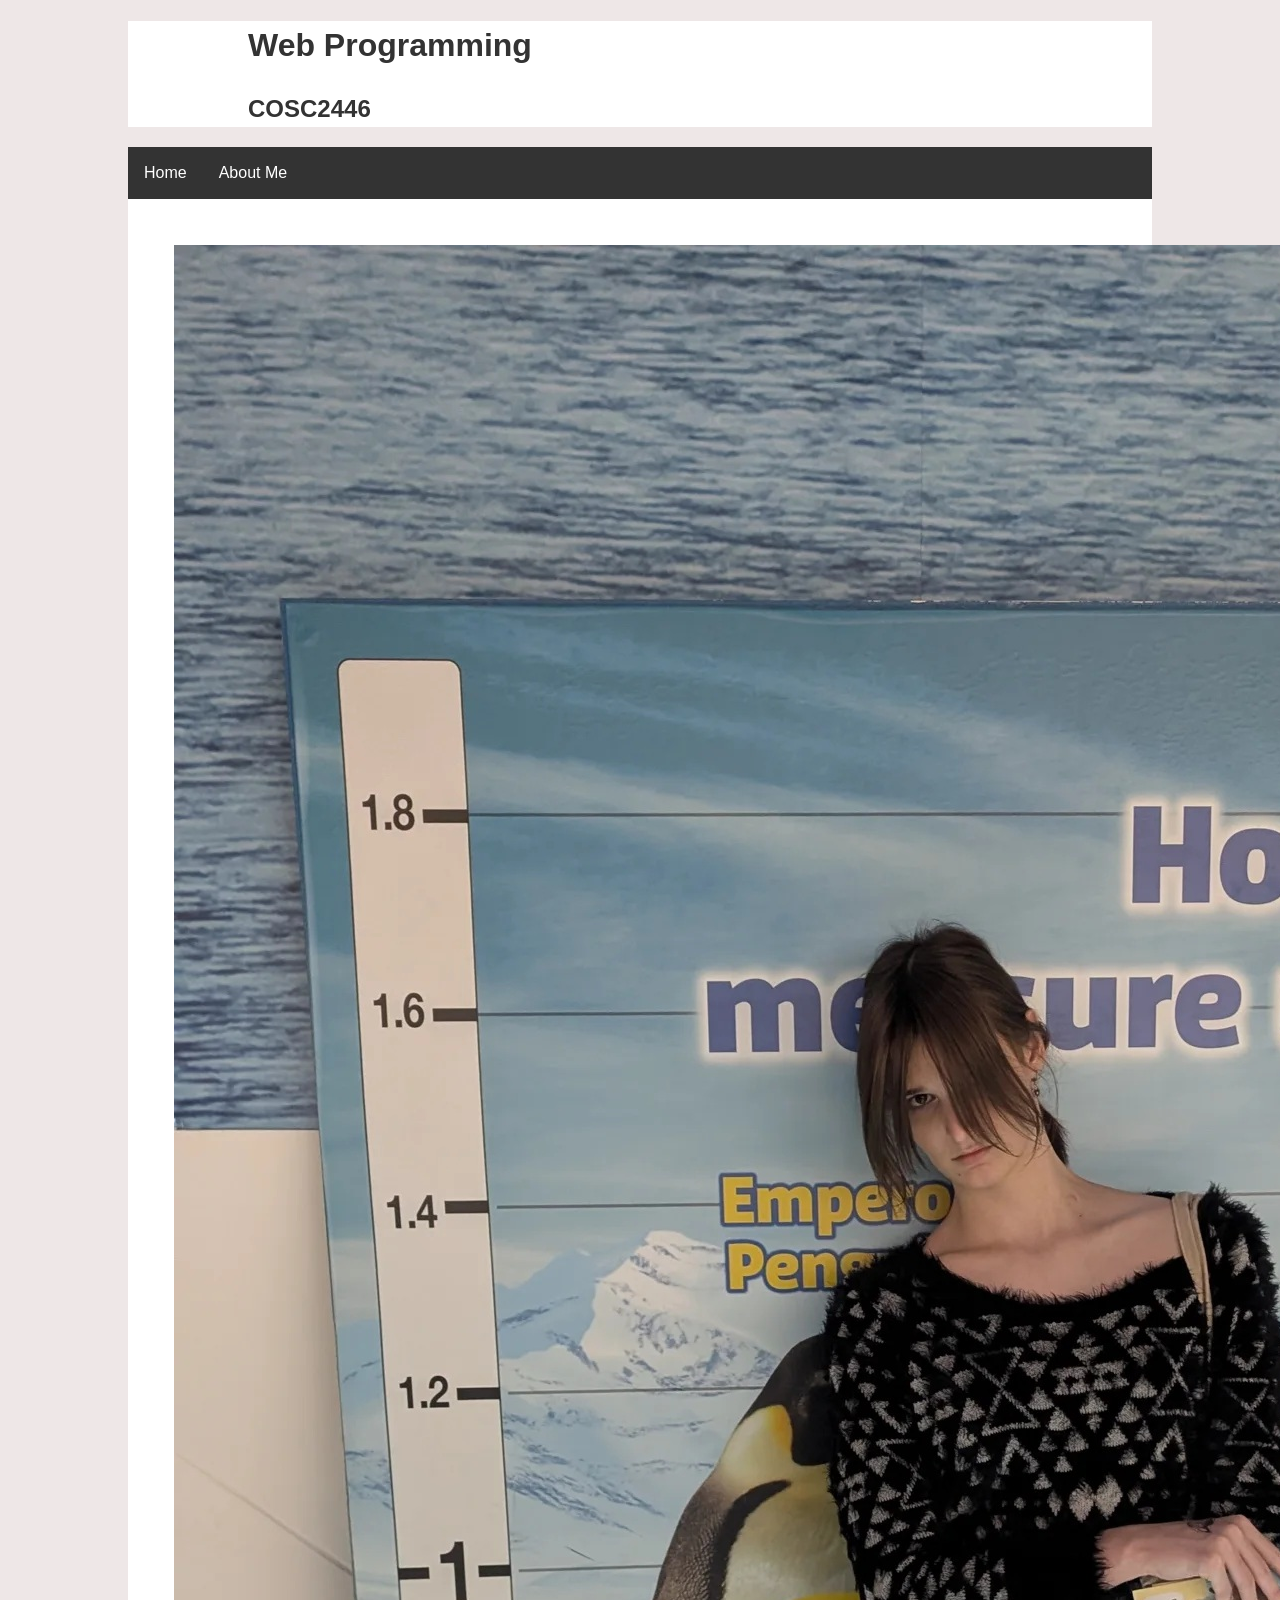
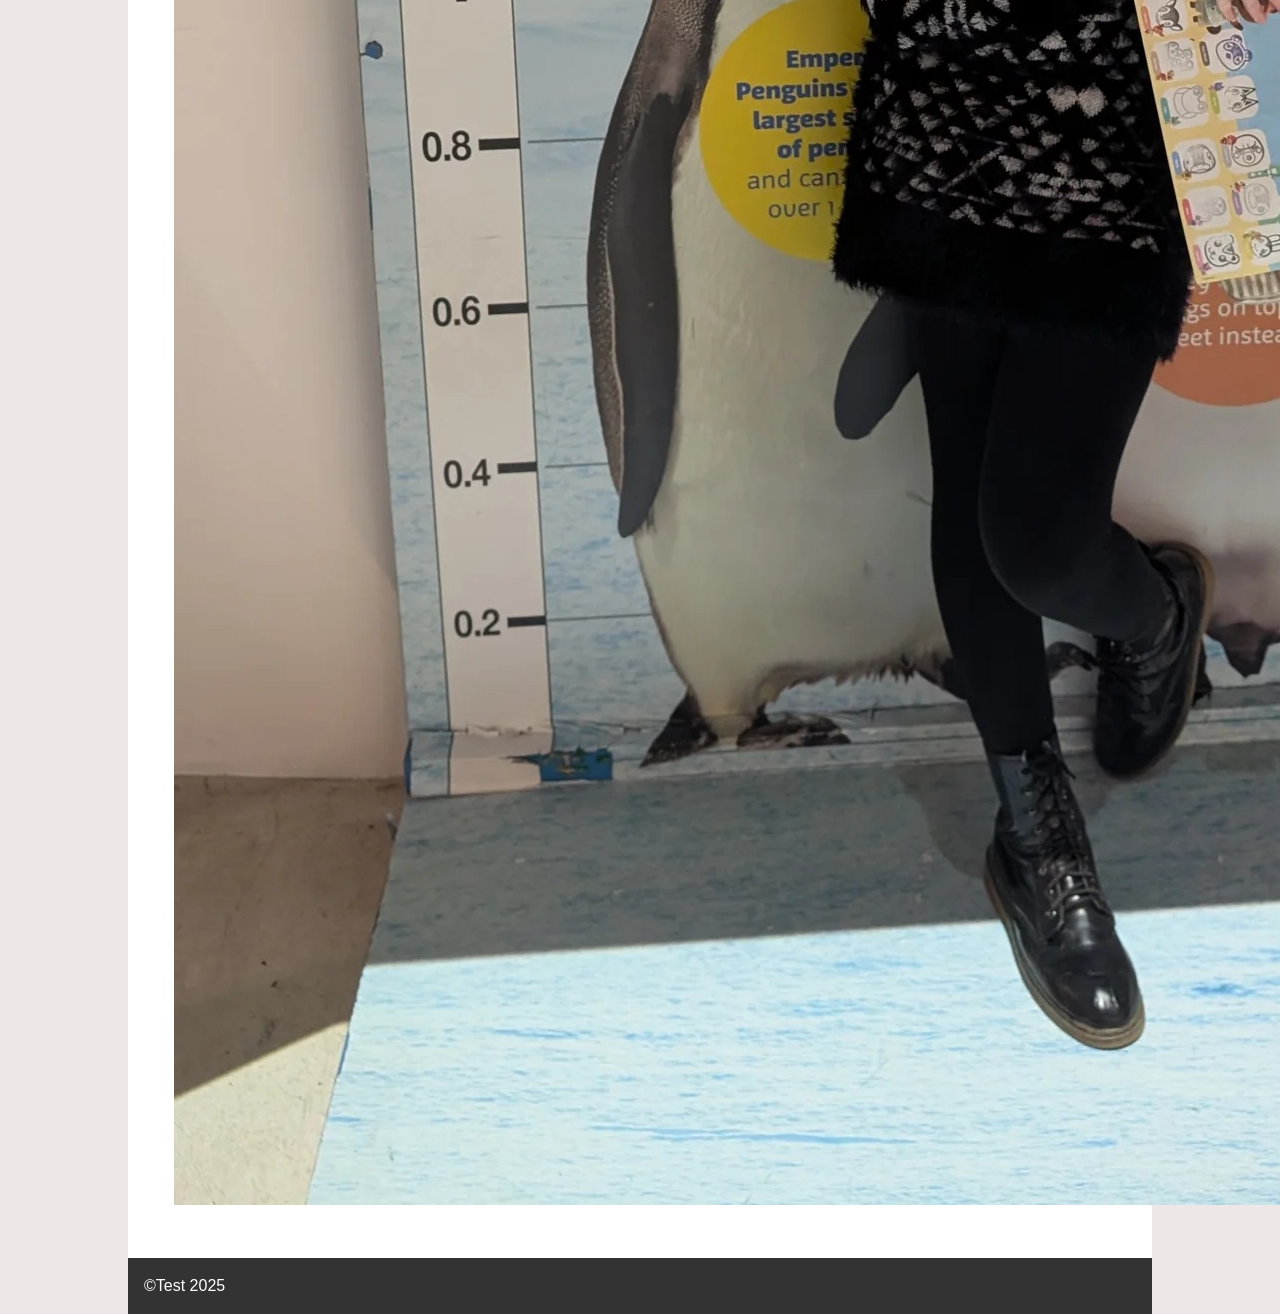
==== week1/index.html @ 21ba65ae "Image fix" ====
<!DOCTYPE html>
<html lang="en">

<head>
    <meta charset="UTF-8">
    <meta name="viewport" content="width=device-width, initial-scale=1.0">
    <title>Home</title>
    <meta name="author" content="Test">
    <link rel="icon" href="images/favicon.ico" type="image/x-icon">
    <link rel="stylesheet" href="css/style.css">
</head>

<body>
    <header class="logo-background">
        <h1>Web Programming</h1>
        <h2>COSC2446</h2>
    </header>
    <nav>
        <ul>
            <li><a href="index.html">Home</a></li>
            <li><a href="about.html">About Me</a></li>
        </ul>
    </nav>
    <main class="section-container">
        <section>
            <img class="image" src="images/aprilPic.jpg" alt="Test">
        </section>
        <section>
            <h2>Test</h2>
            <p>
                <strong>Full Name:</strong> April Benson
            </p>
            <p>
                <strong>Email address:</strong> s4176756@student.rmit.edu.au
            </p>
        </section>
    </main>
    <footer>&copy;Test 2025</footer>
</body>

</html>
---- week1/css/style.css ----
body {
    background-color: #eee7e7;
    color: #333;
    font-family: 'Open Sans', sans-serif;
    font-size: 16px;
    line-height: 1.5;
    width: 80%;
    margin: auto;
}
image {
    max-width: 100%;
}
.logo-background {
    background-image: url('../images/logo.jpeg');
    background-repeat: no-repeat;
    background-position: left;
    background-size: 100px;
    background-color: #fff;
}

.logo-background h1,
.logo-background h2 {
    margin-left: 120px;
}

nav {
    background-color: #333;
}

nav ul {
    list-style-type: none;
    margin: 0;
    padding: 0;
    overflow: hidden;
}

nav li {
    float: left;
}

nav li a {
    display: block;
    color: white;
    text-align: center;
    padding: 14px 16px;
    text-decoration: none;
}

nav li a:hover {
    background-color: #111;
}

footer {
    background-color: #333;
    color: #fff;
    padding: 1rem;
}

main {
    padding: 1rem;
    background-color: #fff;
}

.section-container {
    display: flex;
    justify-content: space-between;
}

.section-container section {
    flex: 1;
    margin: 10px;
    padding: 20px;
    box-sizing: border-box;
}
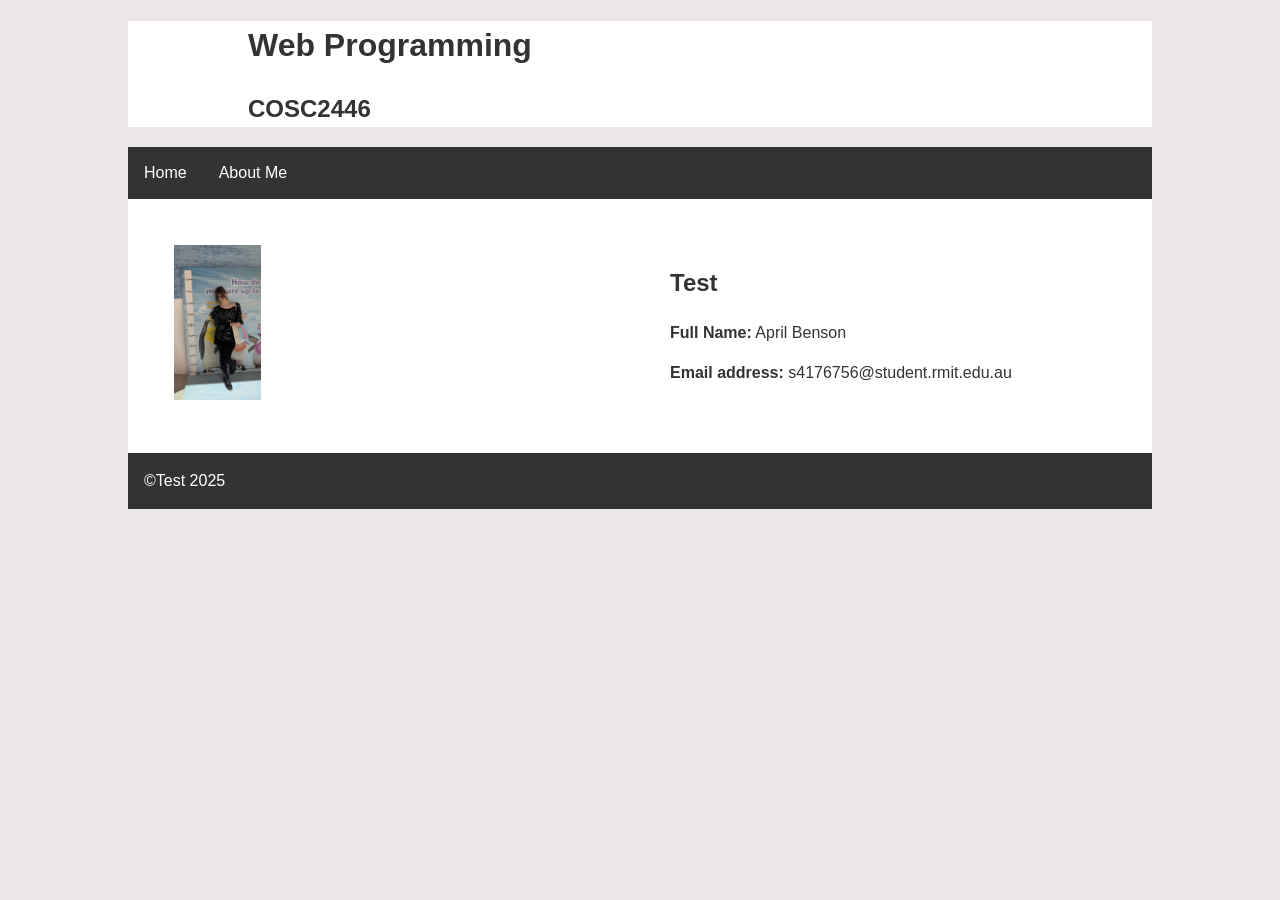
==== commit 755b6091: "img name change" ====
--- a/week1/index.html
+++ b/week1/index.html
@@ -23,7 +23,7 @@
     </nav>
     <main class="section-container">
         <section>
-            <img class="image" src="images/aprilPic.jpg" alt="Test">
+            <img src="images/aprilPic.jpg" alt="Test">
         </section>
         <section>
             <h2>Test</h2>
--- a/week1/css/style.css
+++ b/week1/css/style.css
@@ -7,8 +7,9 @@
     width: 80%;
     margin: auto;
 }
-image {
-    max-width: 100%;
+img {
+    max-width: 20%;
+    height:auto;
 }
 .logo-background {
     background-image: url('../images/logo.jpeg');
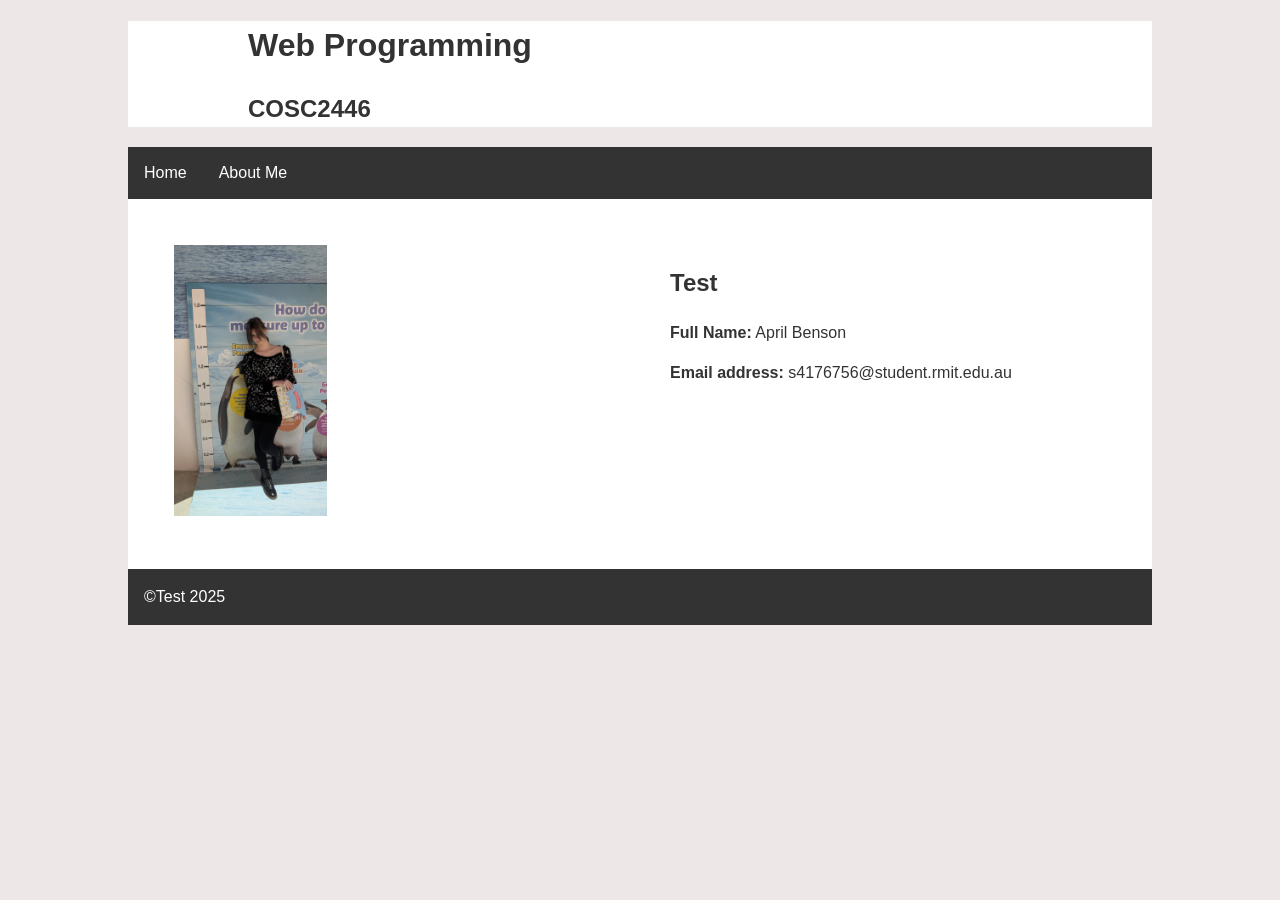
==== commit 6b5afd96: "display stuff" ====
--- a/week1/index.html
+++ b/week1/index.html
@@ -23,7 +23,7 @@
     </nav>
     <main class="section-container">
         <section>
-            <img src="images/aprilPic.jpg" alt="Test">
+            <img class="april" src="images/aprilPic.jpg" alt="Test">
         </section>
         <section>
             <h2>Test</h2>
--- a/week1/css/style.css
+++ b/week1/css/style.css
@@ -7,8 +7,8 @@
     width: 80%;
     margin: auto;
 }
-img {
-    max-width: 20%;
+.april {
+    max-width: 35%;
     height:auto;
 }
 .logo-background {
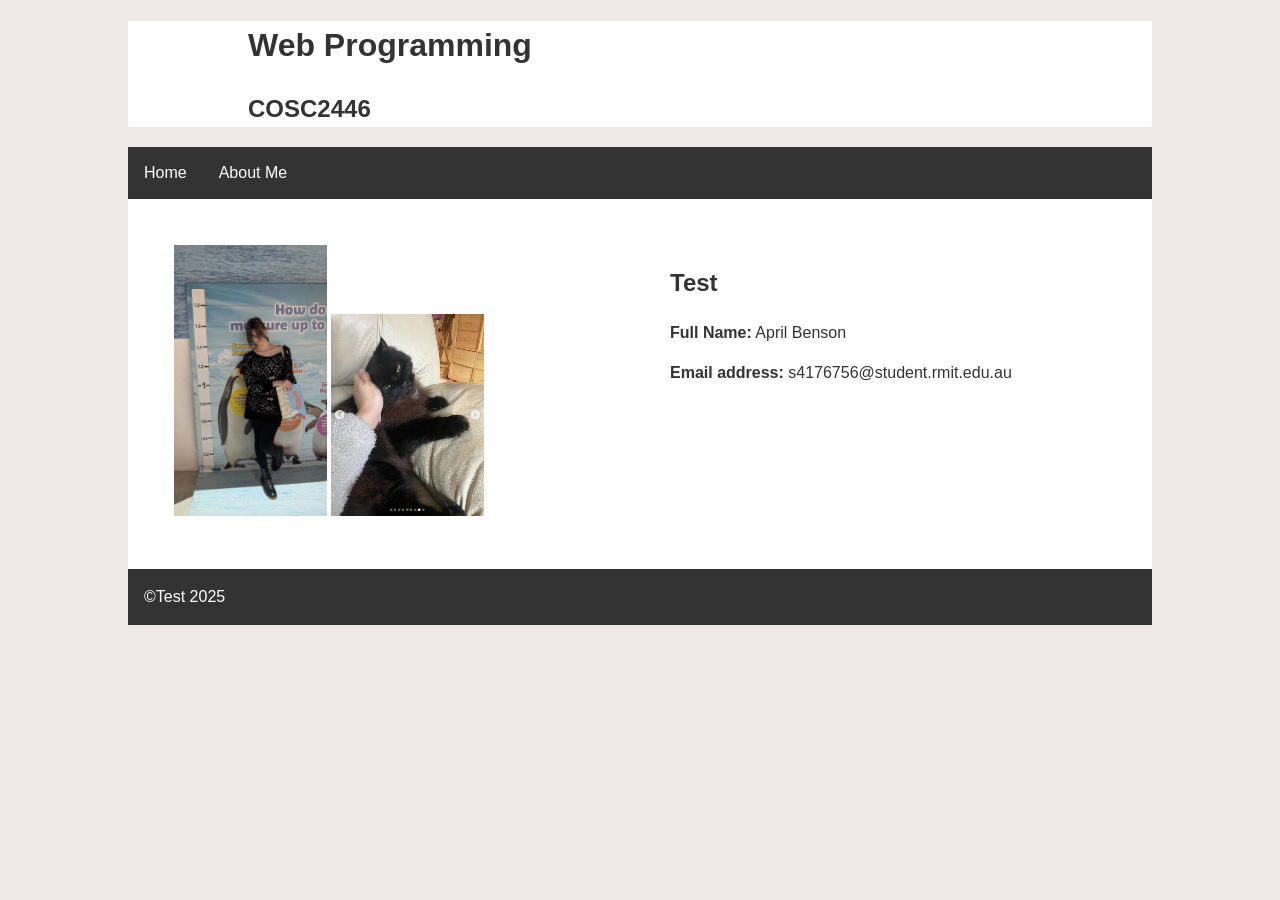
==== commit de0d3ebf: "added cat pics" ====
--- a/week1/index.html
+++ b/week1/index.html
@@ -24,6 +24,7 @@
     <main class="section-container">
         <section>
             <img class="april" src="images/aprilPic.jpg" alt="Test">
+            <img class="april" src="images/nero.png" alt="ero">
         </section>
         <section>
             <h2>Test</h2>
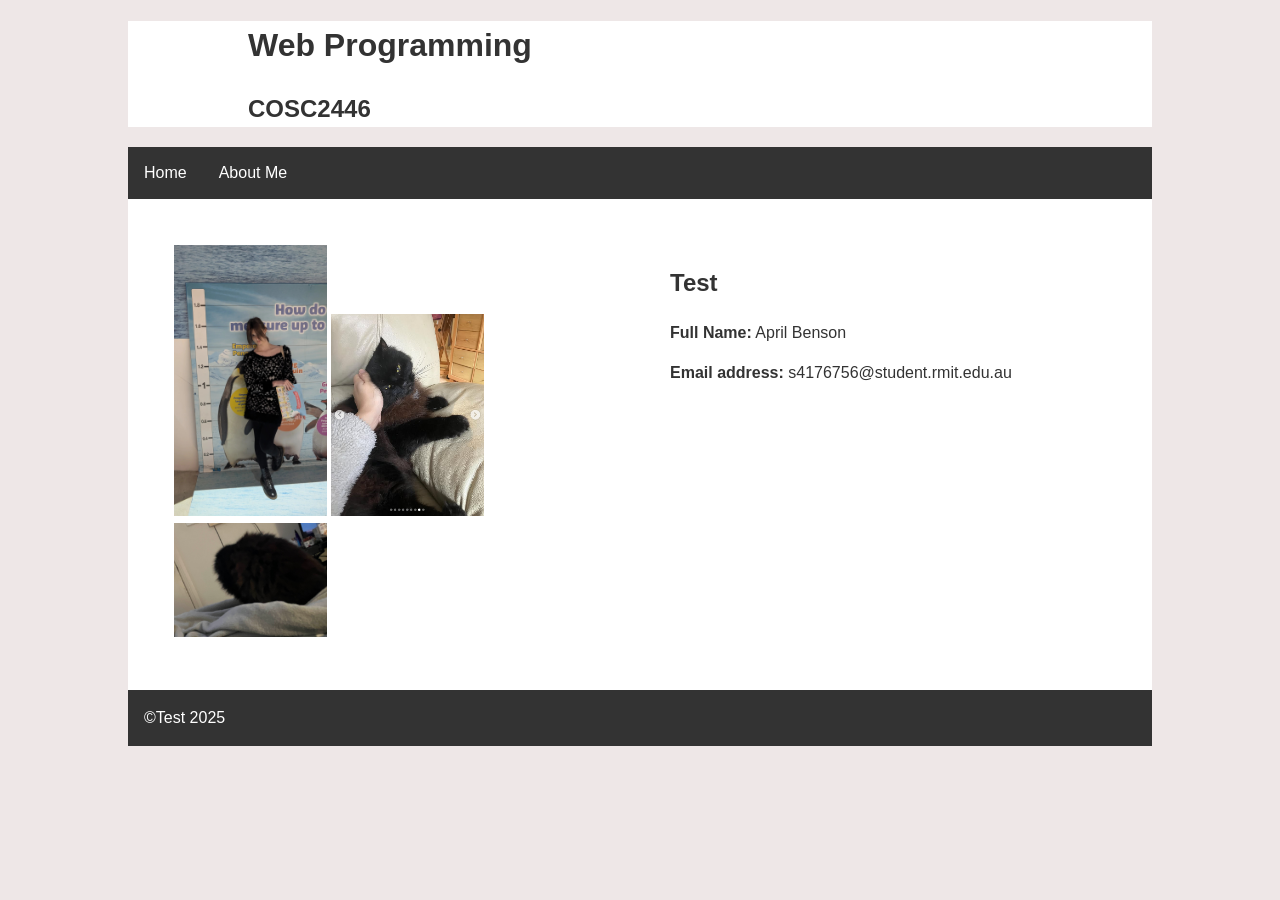
==== commit 6645f894: "nero 2" ====
--- a/week1/index.html
+++ b/week1/index.html
@@ -25,6 +25,7 @@
         <section>
             <img class="april" src="images/aprilPic.jpg" alt="Test">
             <img class="april" src="images/nero.png" alt="ero">
+            <img class="april" src="images/bero.jpg" alt="bero">
         </section>
         <section>
             <h2>Test</h2>
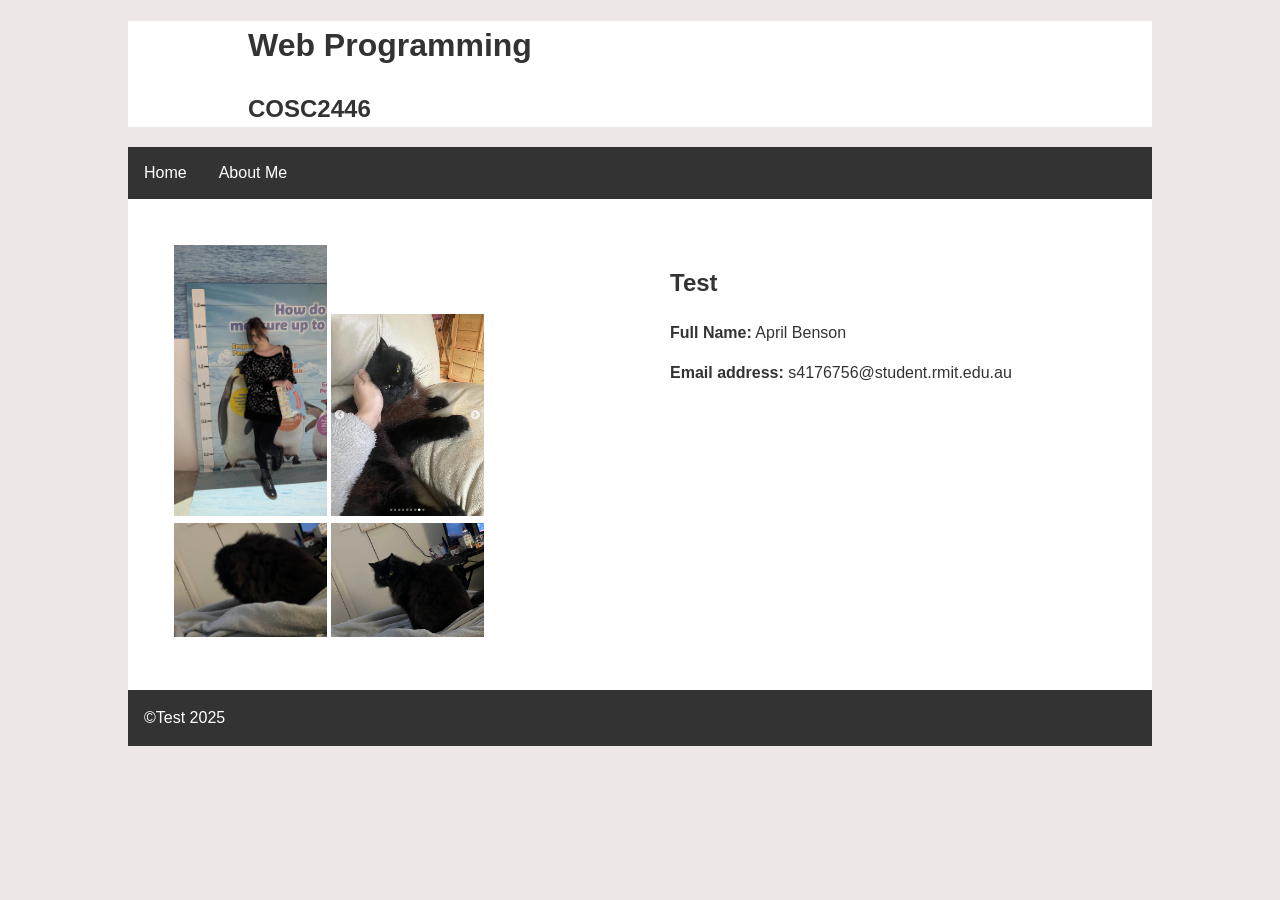
==== commit a642ceb8: "added another nero" ====
--- a/week1/index.html
+++ b/week1/index.html
@@ -26,6 +26,7 @@
             <img class="april" src="images/aprilPic.jpg" alt="Test">
             <img class="april" src="images/nero.png" alt="ero">
             <img class="april" src="images/bero.jpg" alt="bero">
+            <img class="april" src="images/cero.jpg" alt="cero">
         </section>
         <section>
             <h2>Test</h2>
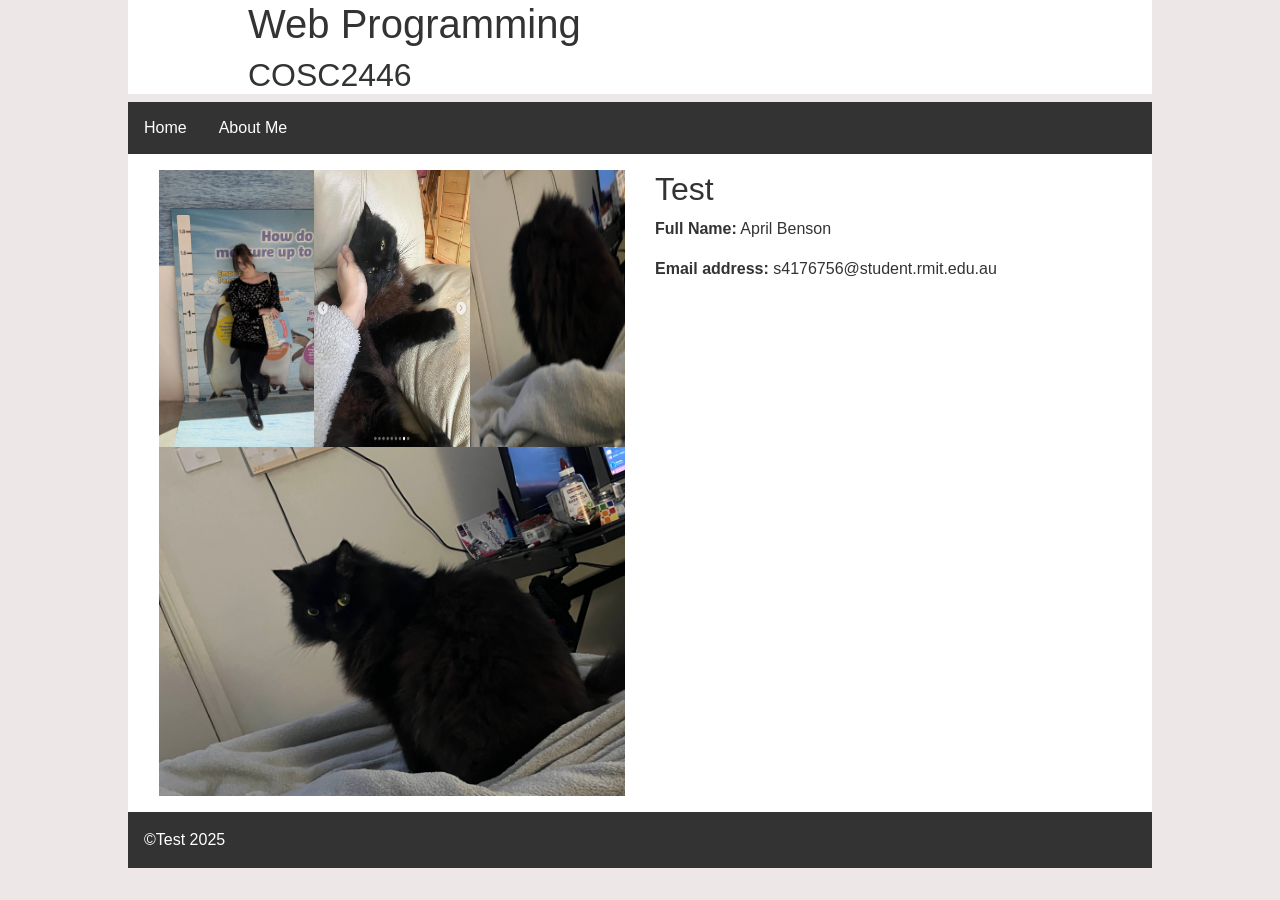
==== commit 4529ddcc: "bootstrapping it up (for the ladies)" ====
--- a/week1/index.html
+++ b/week1/index.html
@@ -2,6 +2,7 @@
 <html lang="en">
 
 <head>
+    <link rel="stylesheet" href="https://cdn.jsdelivr.net/npm/bootstrap@4.4.1/dist/css/bootstrap.min.css" integrity="sha384-Vkoo8x4CGsO3+Hhxv8T/Q5PaXtkKtu6ug5TOeNV6gBiFeWPGFN9MuhOf23Q9Ifjh" crossorigin="anonymous">
     <meta charset="UTF-8">
     <meta name="viewport" content="width=device-width, initial-scale=1.0">
     <title>Home</title>
@@ -15,20 +16,22 @@
         <h1>Web Programming</h1>
         <h2>COSC2446</h2>
     </header>
-    <nav>
+    <nav class="navbar-nav">
         <ul>
             <li><a href="index.html">Home</a></li>
             <li><a href="about.html">About Me</a></li>
         </ul>
     </nav>
     <main class="section-container">
-        <section>
-            <img class="april" src="images/aprilPic.jpg" alt="Test">
-            <img class="april" src="images/nero.png" alt="ero">
-            <img class="april" src="images/bero.jpg" alt="bero">
-            <img class="april" src="images/cero.jpg" alt="cero">
-        </section>
-        <section>
+            <div class="container-fluid">
+            <div class="row no-gutters">
+            <img class="col-md-4" class="img-fluid" src="images/aprilPic.jpg" alt="Test">
+            <img class="col-md-4" class="img-fluid" src="images/nero.png" alt="ero">
+            <img class="col-md-4" class="img-fluid" src="images/bero.jpg" alt="bero">
+            <img class="img-fluid" class="col-md-4" src="images/cero.jpg" alt="cero">
+            </div>
+        </div>
+        <div class="container-fluid">
             <h2>Test</h2>
             <p>
                 <strong>Full Name:</strong> April Benson
@@ -36,9 +39,12 @@
             <p>
                 <strong>Email address:</strong> s4176756@student.rmit.edu.au
             </p>
-        </section>
+        </div>
     </main>
     <footer>&copy;Test 2025</footer>
+    <script src="https://code.jquery.com/jquery-3.4.1.slim.min.js" integrity="sha384-J6qa4849blE2+poT4WnyKhv5vZF5SrPo0iEjwBvKU7imGFAV0wwj1yYfoRSJoZ+n" crossorigin="anonymous"></script>
+<script src="https://cdn.jsdelivr.net/npm/popper.js@1.16.0/dist/umd/popper.min.js" integrity="sha384-Q6E9RHvbIyZFJoft+2mJbHaEWldlvI9IOYy5n3zV9zzTtmI3UksdQRVvoxMfooAo" crossorigin="anonymous"></script>
+<script src="https://cdn.jsdelivr.net/npm/bootstrap@4.4.1/dist/js/bootstrap.min.js" integrity="sha384-wfSDF2E50Y2D1uUdj0O3uMBJnjuUD4Ih7YwaYd1iqfktj0Uod8GCExl3Og8ifwB6" crossorigin="anonymous"></script>
 </body>
 
 </html>
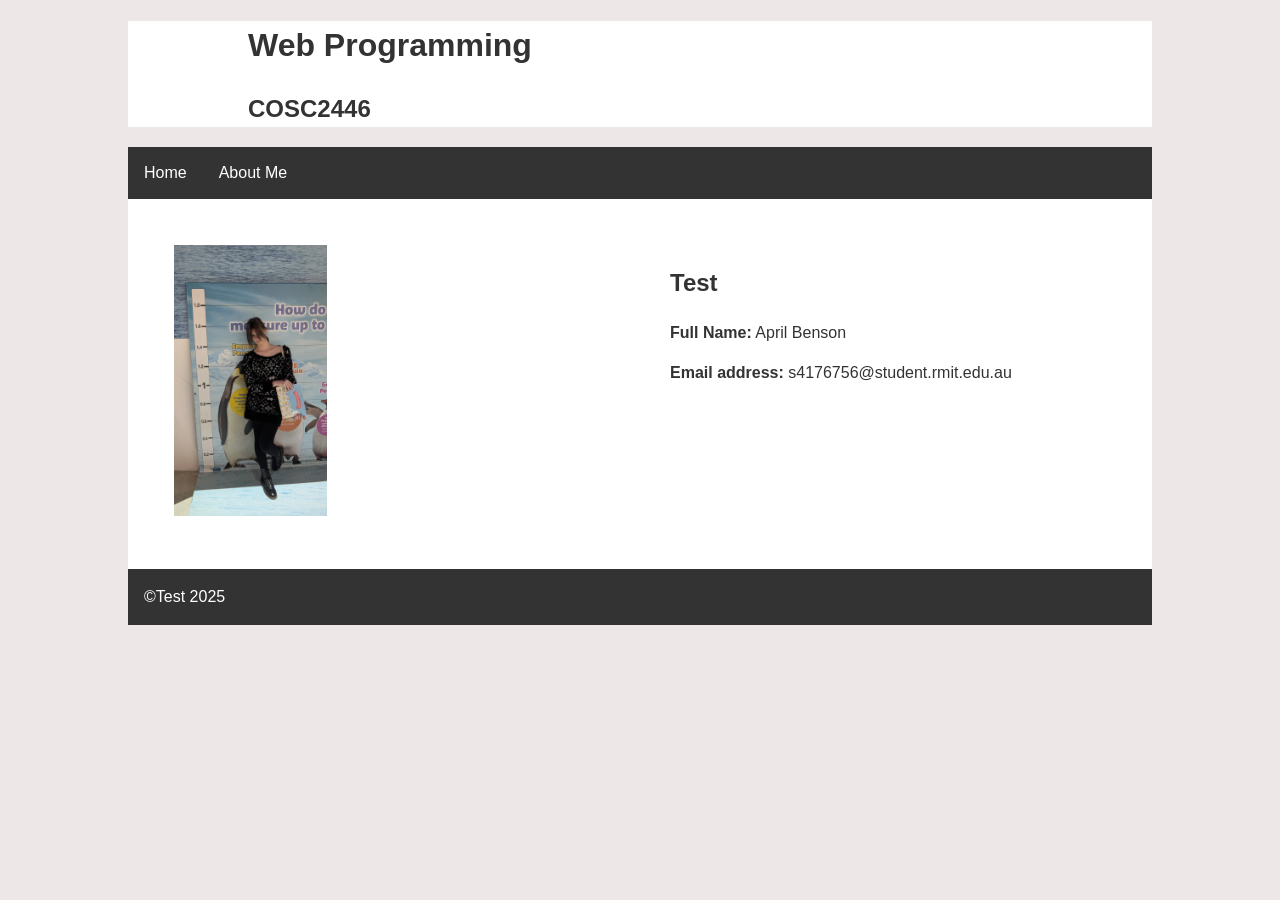
==== commit fcefa1a6: "reversion" ====
--- a/week1/index.html
+++ b/week1/index.html
@@ -2,7 +2,6 @@
 <html lang="en">
 
 <head>
-    <link rel="stylesheet" href="https://cdn.jsdelivr.net/npm/bootstrap@4.4.1/dist/css/bootstrap.min.css" integrity="sha384-Vkoo8x4CGsO3+Hhxv8T/Q5PaXtkKtu6ug5TOeNV6gBiFeWPGFN9MuhOf23Q9Ifjh" crossorigin="anonymous">
     <meta charset="UTF-8">
     <meta name="viewport" content="width=device-width, initial-scale=1.0">
     <title>Home</title>
@@ -16,22 +15,17 @@
         <h1>Web Programming</h1>
         <h2>COSC2446</h2>
     </header>
-    <nav class="navbar-nav">
+    <nav>
         <ul>
             <li><a href="index.html">Home</a></li>
             <li><a href="about.html">About Me</a></li>
         </ul>
     </nav>
     <main class="section-container">
-            <div class="container-fluid">
-            <div class="row no-gutters">
-            <img class="col-md-4" class="img-fluid" src="images/aprilPic.jpg" alt="Test">
-            <img class="col-md-4" class="img-fluid" src="images/nero.png" alt="ero">
-            <img class="col-md-4" class="img-fluid" src="images/bero.jpg" alt="bero">
-            <img class="img-fluid" class="col-md-4" src="images/cero.jpg" alt="cero">
-            </div>
-        </div>
-        <div class="container-fluid">
+        <section>
+            <img class="april" src="images/aprilPic.jpg" alt="Test">
+        </section>
+        <section>
             <h2>Test</h2>
             <p>
                 <strong>Full Name:</strong> April Benson
@@ -39,12 +33,9 @@
             <p>
                 <strong>Email address:</strong> s4176756@student.rmit.edu.au
             </p>
-        </div>
+        </section>
     </main>
     <footer>&copy;Test 2025</footer>
-    <script src="https://code.jquery.com/jquery-3.4.1.slim.min.js" integrity="sha384-J6qa4849blE2+poT4WnyKhv5vZF5SrPo0iEjwBvKU7imGFAV0wwj1yYfoRSJoZ+n" crossorigin="anonymous"></script>
-<script src="https://cdn.jsdelivr.net/npm/popper.js@1.16.0/dist/umd/popper.min.js" integrity="sha384-Q6E9RHvbIyZFJoft+2mJbHaEWldlvI9IOYy5n3zV9zzTtmI3UksdQRVvoxMfooAo" crossorigin="anonymous"></script>
-<script src="https://cdn.jsdelivr.net/npm/bootstrap@4.4.1/dist/js/bootstrap.min.js" integrity="sha384-wfSDF2E50Y2D1uUdj0O3uMBJnjuUD4Ih7YwaYd1iqfktj0Uod8GCExl3Og8ifwB6" crossorigin="anonymous"></script>
 </body>
 
 </html>
